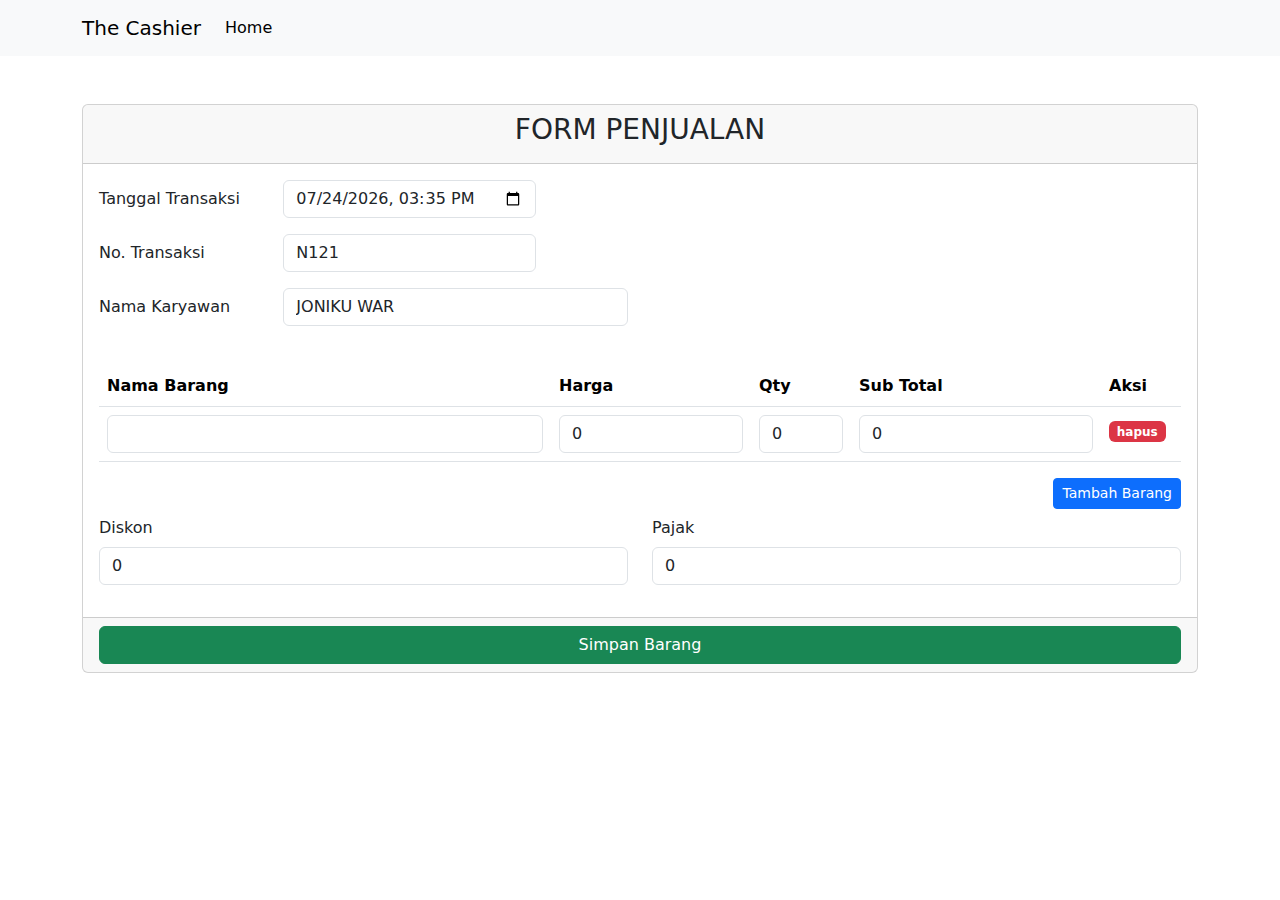
==== order.html @ e5873b38 "Push Project - The Cashier v.1.0" ====
<!doctype html>
<html lang="en">

<head>
    <!-- Required meta tags -->
    <meta charset="utf-8">
    <meta name="viewport" content="width=device-width, initial-scale=1">

    <!-- Bootstrap CSS -->
    <link href="https://cdn.jsdelivr.net/npm/bootstrap@5.1.3/dist/css/bootstrap.min.css" rel="stylesheet">

    <title>Order | The Cashier</title>
</head>

<body>
    <nav class="navbar navbar-expand-lg navbar-light bg-light">
        <div class="container">
            <a class="navbar-brand" href="#">The Cashier</a>
            <button class="navbar-toggler" type="button" data-bs-toggle="collapse" data-bs-target="#navbarNav"
                aria-controls="navbarNav" aria-expanded="false" aria-label="Toggle navigation">
                <span class="navbar-toggler-icon"></span>
            </button>
            <div class="collapse navbar-collapse" id="navbarNav">
                <ul class="navbar-nav">
                    <li class="nav-item">
                        <a class="nav-link active" aria-current="page" href="index.html">Home</a>
                    </li>
                </ul>
            </div>
        </div>
    </nav>
    <div class="container my-5">
        <div class="card">
            <div class="card-header">
                <h3 class="text-center">FORM PENJUALAN</h2>
            </div>
            <form id="formPenjualan" method="post" action="">
                <div class="card-body">
                    <div class="mb-3 row">
                        <label for="tanggalTransaksi" class="col-sm-2 col-form-label">Tanggal Transaksi</label>
                        <div class="col-sm-10 col-md-3">
                            <input type="datetime-local" class="form-control" id="tanggalTransaksi"
                                name="tanggalTransaksi" required>
                        </div>
                    </div>
                    <div class="mb-3 row">
                        <label for="noTransaksi" class="col-sm-2 col-form-label">No. Transaksi</label>
                        <div class="col-sm-10 col-md-3">
                            <input type="text" class="form-control" id="noTransaksi" name="noTransaksi" value="N121"
                                required>
                        </div>
                    </div>
                    <div class="mb-3 row">
                        <label for="namaKaryawan" class="col-sm-2 col-form-label">Nama Karyawan</label>
                        <div class="col-sm-10 col-md-4">
                            <input type="text" class="form-control" id="namaKaryawan" name="namaKaryawan"
                                value="JONIKU WAR" required>
                        </div>
                    </div>
                    <br>
                    <table class="table table-hover">
                        <thead>
                            <tr>
                                <th>Nama Barang</th>
                                <th>Harga</th>
                                <th>Qty</th>
                                <th>Sub Total</th>
                                <th>Aksi</th>
                            </tr>
                        </thead>
                        <tbody id="tableProduct">
                            <!-- Isi tabel -->
                        </tbody>
                    </table>
                    <div class="col-12 text-end">
                        <button type="button" class="btn btn-primary btn-sm" onclick="addRow()">Tambah Barang</button>
                    </div>
                    <div class="mb-3 row">
                        <div class="col-6">
                            <label for="diskon" class="col-sm-2 col-form-label">Diskon</label>
                            <div class="col-sm-12 col-md-12">
                                <input type="number" class="form-control" id="diskon" name="diskon" value="0" min="0"
                                    required>
                            </div>
                        </div>
                        <div class="col-6">
                            <label for="pajak" class="col-sm-2 col-form-label">Pajak</label>
                            <div class="col-sm-12 col-md-12">
                                <input type="text" class="form-control" id="pajak" name="pajak" value="0" min="0"
                                    required>
                            </div>
                        </div>
                    </div>
                </div>
                <div class="card-footer text-muted">
                    <button type="submit" class="btn btn-success btn-md col-12">Simpan Barang</button>
                </div>
            </form>
        </div>
    </div>

    <!-- Option 1: Bootstrap Bundle with Popper -->
    <script src="https://cdn.jsdelivr.net/npm/bootstrap@5.1.3/dist/js/bootstrap.bundle.min.js"></script>
    <script>
        let today = new Date().toISOString().split(':');
        document.getElementById('tanggalTransaksi').value = today[0] + ":" + today[1];
        // console.log(today);

        function addRow() {
            let rowKey = document.querySelectorAll("#tableProduct > tr")
            // console.log(rowKey.length);
            let newRow = document.querySelector('#tableProduct');
            let newbody = `<tr id="row-${rowKey.length}">
                            <td><input type="text" class="form-control" id="namaBarang" name="namaBarang[]" required></td>
                            <td width="200px"><input type="number" class="form-control" id="harga" name="harga[]" value="0" required min="1" oninput="subTotals('row-${rowKey.length}')"></td>
                            <td width="100px"><input type="number" class="form-control" id="qty" name="qty[]" value="0" required min="1" oninput="subTotals('row-${rowKey.length}')"></td>
                            <td width="250px"><input type="number" class="form-control" id="subTotal" name="subTotal[]" value="0" min="1" required readonly></td>
                            <td width="80px"><span style="vertical-align: -webkit-baseline-middle;" class="badge bg-danger" onclick="delRow('row-${rowKey.length}')">hapus</span></td>
                        </tr>`;
            newRow.insertAdjacentHTML('beforeend', newbody);
        }

        addRow()

        function delRow(keyId) {
            let rowId = document.getElementById(keyId)
            rowId.remove()
        }

        function subTotals(id) {
            let harga = document.querySelector(`#${id} #harga`).value || 0
            let qty = document.querySelector(`#${id} #qty`).value || 0
            // console.log(`${harga}  ${qty}`)
            document.querySelector(`#${id} #subTotal`).value = harga * qty
        }

        const form = document.getElementById('formPenjualan');
        let saveProduct = function (event) {
            event.preventDefault()
            let confirmVal = window.confirm("Check Terlebih Daluhu! \nJika sudah yakin tekan Oke.");
            if (confirmVal == true) {
                const form = document.getElementById('formPenjualan');
                const formData = new FormData(form);

                let data = []
                if (localStorage.getItem('DataPesanan')) data = JSON.parse(localStorage.getItem('DataPesanan'))

                let object = {}
                let dataBar = {}
                formData.forEach(function (value, key) {
                    if (key.split('[]')[0] == 'namaBarang') {
                        if (!object.barang) object.barang = []
                        dataBar = {}
                        dataBar.namaBarang = value;
                    } else if (key.split('[]')[0] == 'harga') {
                        dataBar.hargaBarang = value;
                    } else if (key.split('[]')[0] == 'qty') {
                        dataBar.qty = value;
                    } else if (key.split('[]')[0] == 'subTotal') {
                        dataBar.subTotal = value;
                        object.barang.push(dataBar)
                    } else {
                        object[key] = value;
                    }
                });

                data.push(object)
                let json = JSON.stringify(data);

                // console.log(object)
                // console.log(json)
                localStorage.setItem('DataPesanan', json)
                location.href = 'print.html?id=' + (data.length - 1);
            }
        }
        form.addEventListener('submit', saveProduct, true)
    </script>
</body>

</html>
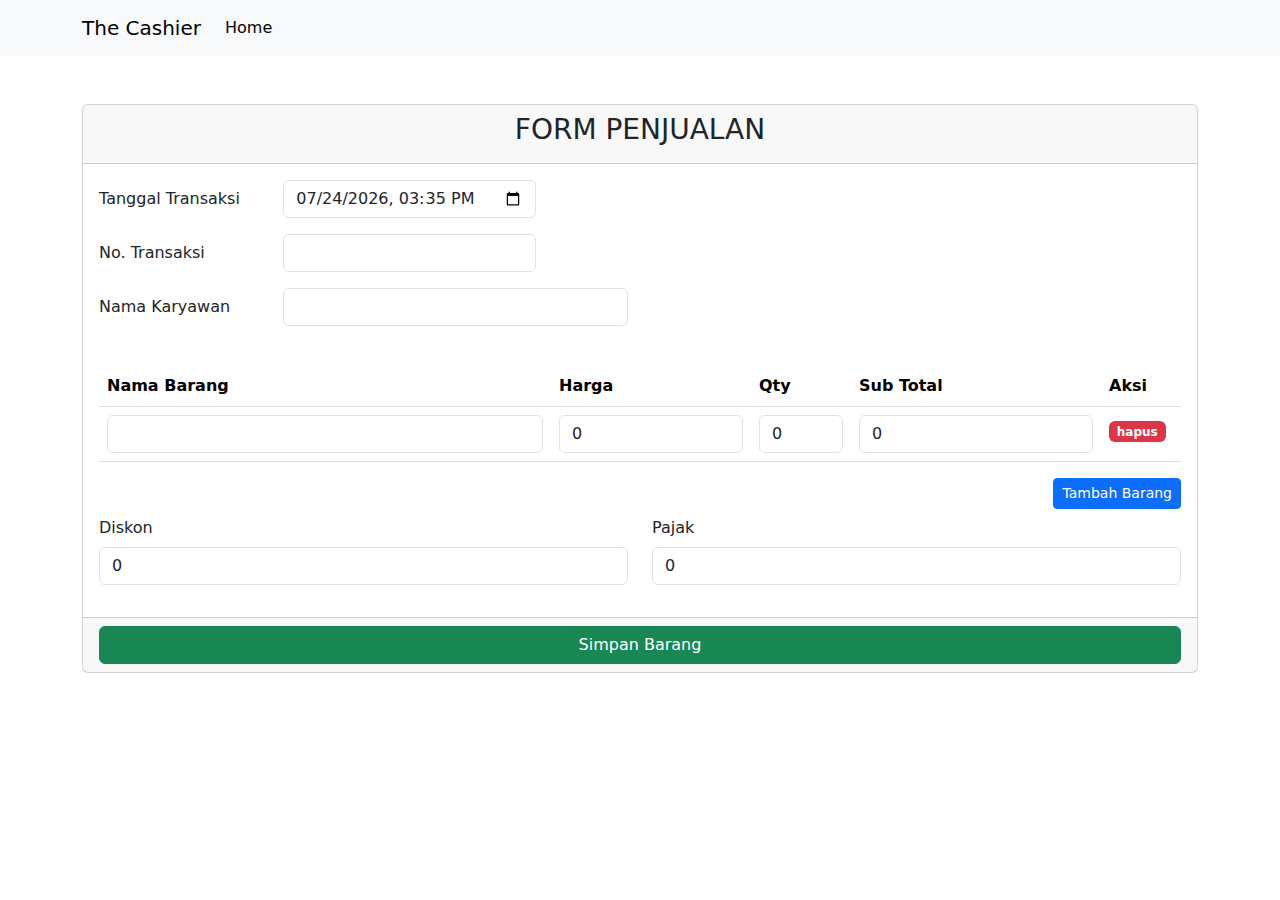
==== commit 418617f7: "Refactor code order.html" ====
--- a/order.html
+++ b/order.html
@@ -46,15 +46,13 @@
                     <div class="mb-3 row">
                         <label for="noTransaksi" class="col-sm-2 col-form-label">No. Transaksi</label>
                         <div class="col-sm-10 col-md-3">
-                            <input type="text" class="form-control" id="noTransaksi" name="noTransaksi" value="N121"
-                                required>
+                            <input type="text" class="form-control" id="noTransaksi" name="noTransaksi" required>
                         </div>
                     </div>
                     <div class="mb-3 row">
                         <label for="namaKaryawan" class="col-sm-2 col-form-label">Nama Karyawan</label>
                         <div class="col-sm-10 col-md-4">
-                            <input type="text" class="form-control" id="namaKaryawan" name="namaKaryawan"
-                                value="JONIKU WAR" required>
+                            <input type="text" class="form-control" id="namaKaryawan" name="namaKaryawan" required>
                         </div>
                     </div>
                     <br>
